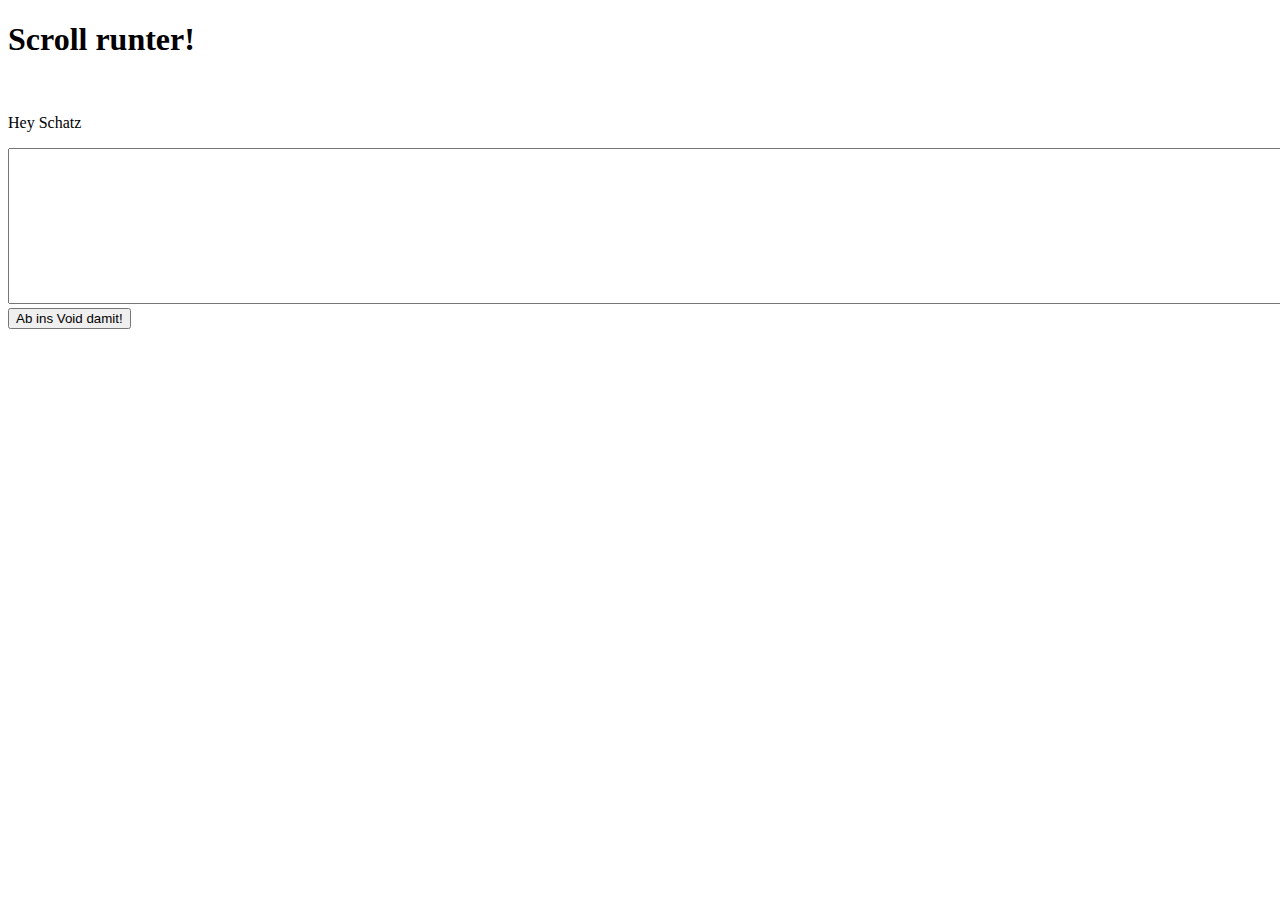
==== lae.html @ f746f37f "Starting a little side project" ====
<!DOCTYPE html>
<html>
<head>
  <title>The bottomless pit</title>
  <link href="lae.css" rel="stylesheet" type="text/css" />
</head>
<body>
  <h1>Scroll runter!</h1>
  <img src="" alt="">
  <p>Hey Schatz</p>
  <textarea rows="10" cols="200"></textarea>
  <br>
  <button type="submit">Ab ins Void damit!</button>
</body>
</html>
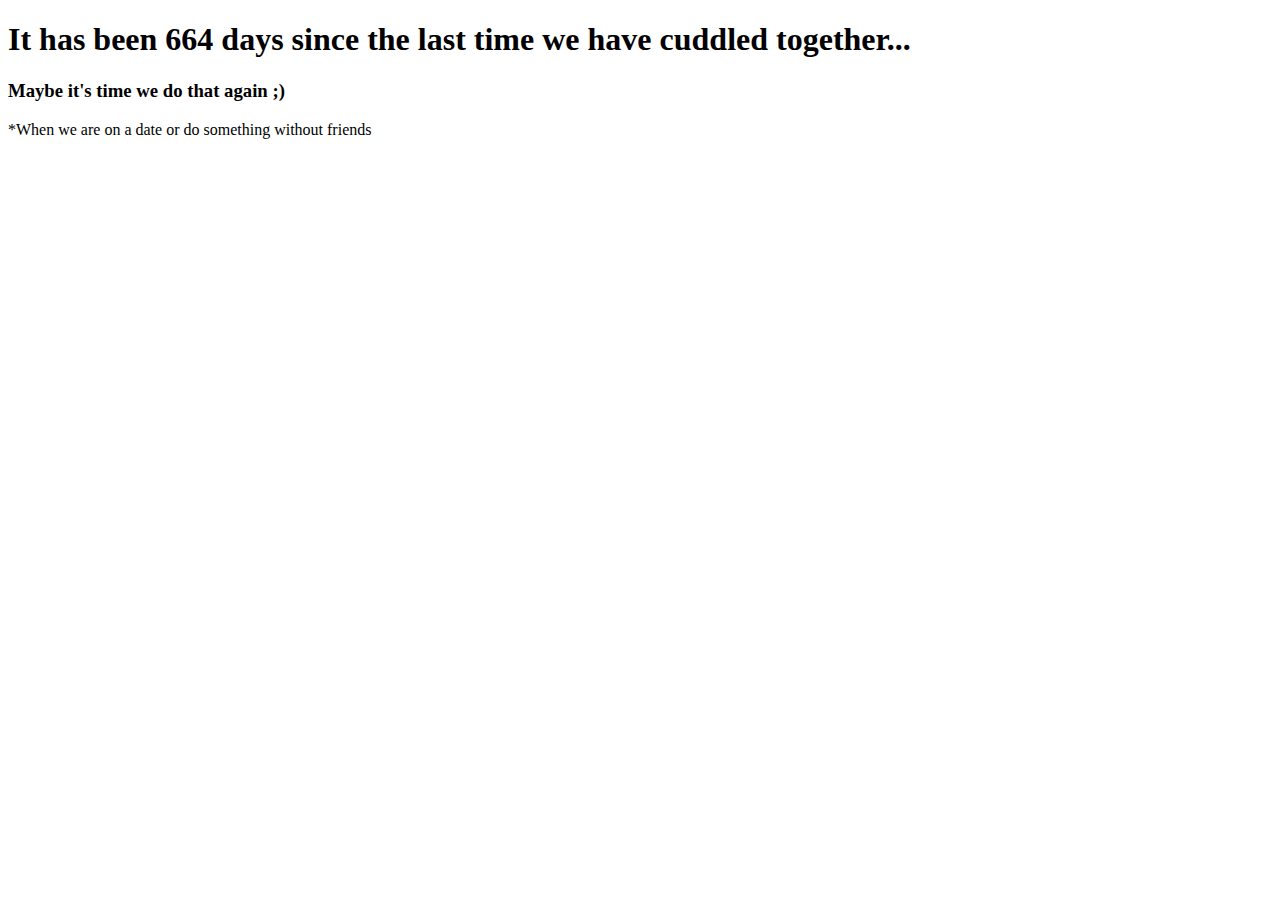
==== commit 1b88b801: "Redid secret under timepressure" ====
--- a/lae.html
+++ b/lae.html
@@ -1,15 +1,21 @@
 <!DOCTYPE html>
 <html>
 <head>
-  <title>The bottomless pit</title>
+  <title>Days since the last time we have cuddle with eachother</title>
   <link href="lae.css" rel="stylesheet" type="text/css" />
 </head>
 <body>
-  <h1>Scroll runter!</h1>
-  <img src="" alt="">
-  <p>Hey Schatz</p>
-  <textarea rows="10" cols="200"></textarea>
-  <br>
-  <button type="submit">Ab ins Void damit!</button>
+  <h1 id="days-since"></h1>
+  <script>
+    const targetDate = new Date('2024-09-28'); // Replace with your desired date
+    const now = new Date();
+    const diff = Math.floor((now - targetDate) / (1000 * 60 * 60 * 24));
+    document.getElementById('days-since').textContent = `It has been ${diff} days since the last time we have cuddled together...`;
+  </script>
+<h3>Maybe it's time we do that again ;)</h3>
+<footer>
+    <p>*When we are on a date or do something without friends</p>
+</footer>
+
 </body>
 </html>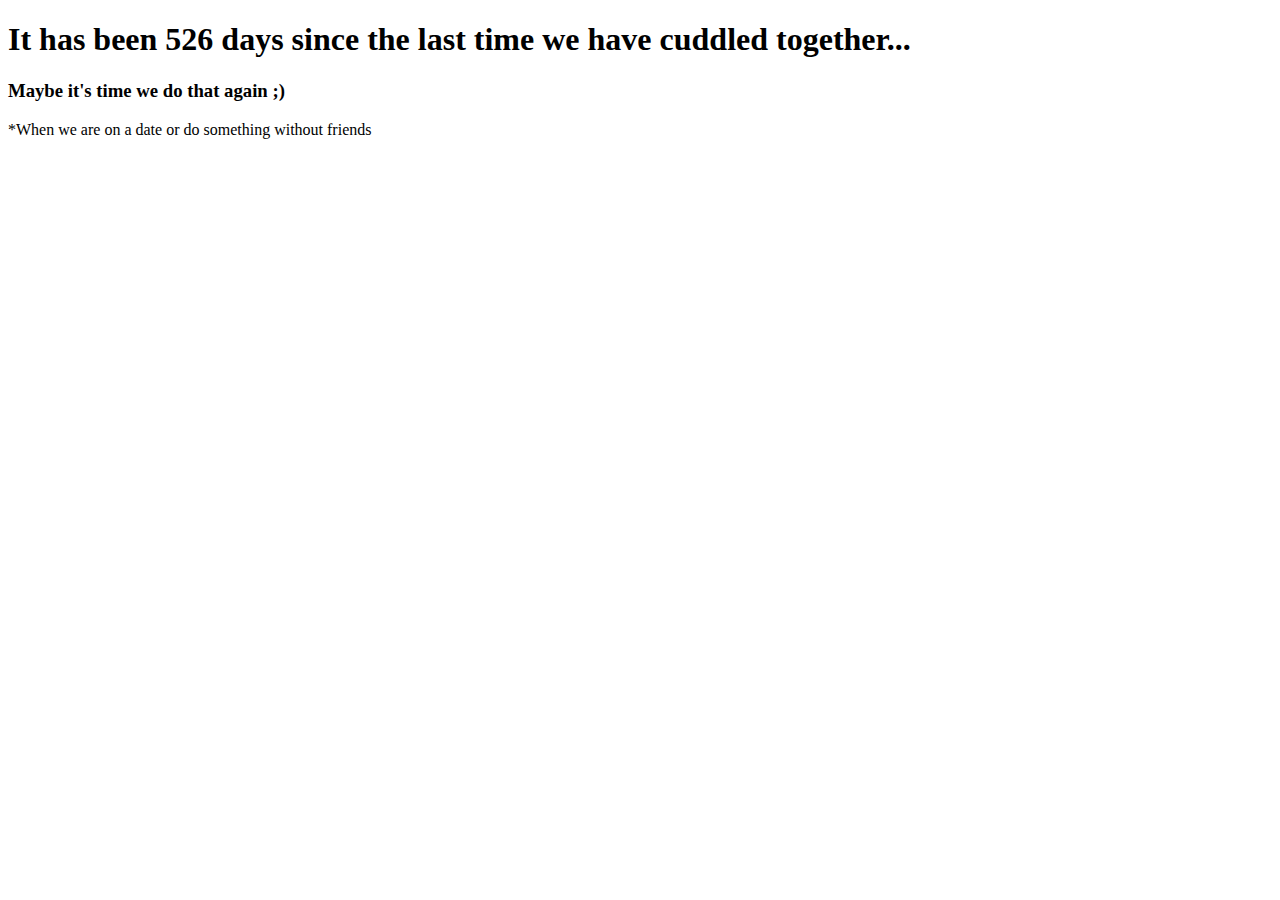
==== commit c4e3f89e: "update: Todo, and date update" ====
--- a/lae.html
+++ b/lae.html
@@ -7,7 +7,7 @@
 <body>
   <h1 id="days-since"></h1>
   <script>
-    const targetDate = new Date('2024-09-28'); // Replace with your desired date
+    const targetDate = new Date('2025-02-13'); // Replace with your desired date
     const now = new Date();
     const diff = Math.floor((now - targetDate) / (1000 * 60 * 60 * 24));
     document.getElementById('days-since').textContent = `It has been ${diff} days since the last time we have cuddled together...`;
--- a/lae.css
+++ b/lae.css
@@ -0,0 +1,13 @@
+@keyframes gradientbg {
+    0% {background-color: #ff0000}
+    33% {background-color: #00ff00}
+    66% {background-color: #0000ff}
+    100% {background-color: #ff0000}
+}
+
+body {
+    animation-name: gradientbg;
+    animation-duration: 10s;
+    animation-iteration-count: infinite;
+    animation-timing-function: linear;
+}